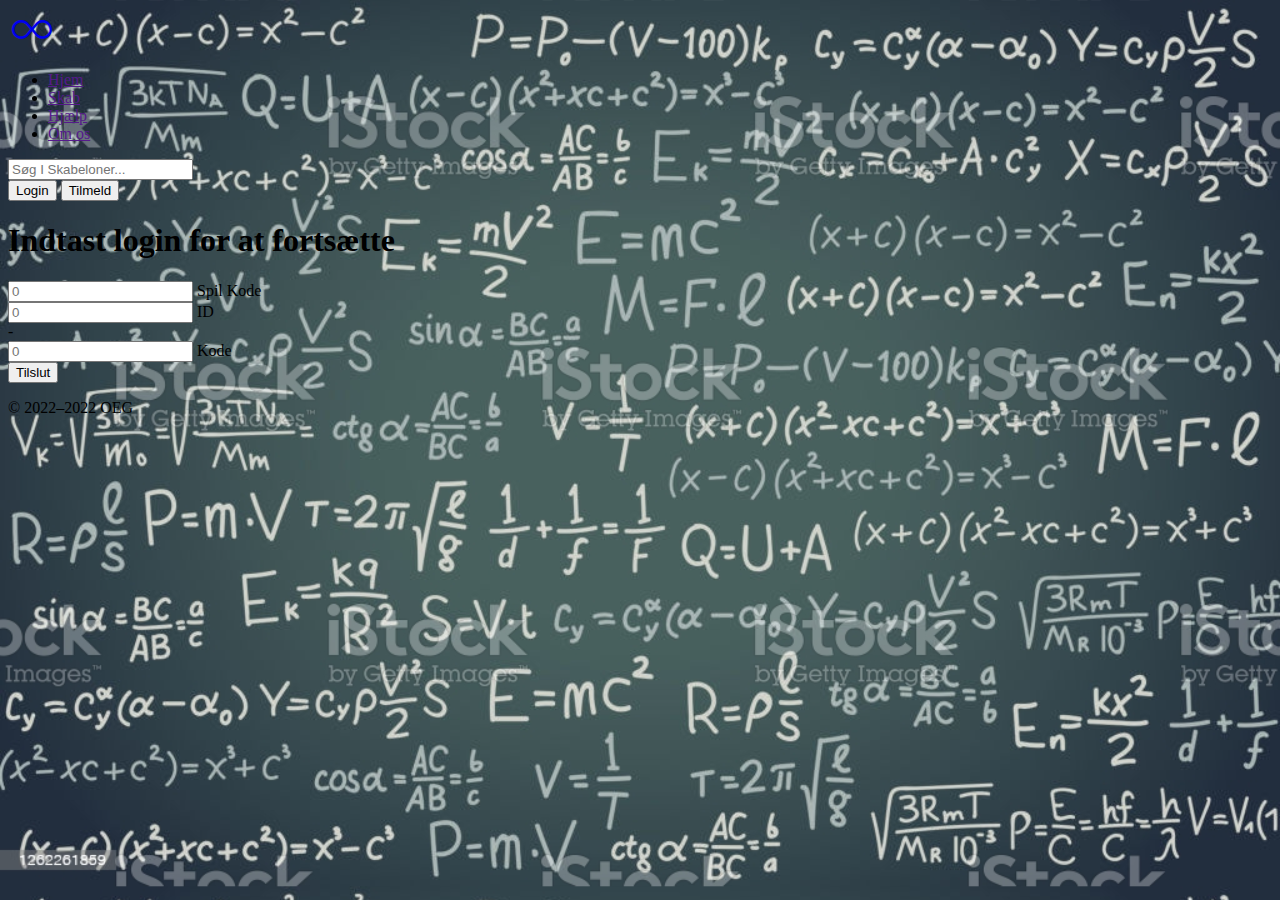
==== Client/index.html @ 803cbad0 "Initial commit" ====
<!DOCTYPE html>
<html lang="en">
<head>
	<meta charset="UTF-8">
	<meta http-equiv="X-UA-Compatible" content="IE=edge">
	<meta name="viewport" content="width=device-width, initial-scale=1.0">
	<title>Semimatik</title>
	<script src="/assets/js/jquery-3.6.0.min.js"></script>
	<link rel="stylesheet" href="https://cdn.jsdelivr.net/npm/bootstrap-icons@1.7.2/font/bootstrap-icons.css">
	<!-- JavaScript Bundle with Popper -->
	<script src="https://cdn.jsdelivr.net/npm/bootstrap@5.1.3/dist/js/bootstrap.bundle.min.js" integrity="sha384-ka7Sk0Gln4gmtz2MlQnikT1wXgYsOg+OMhuP+IlRH9sENBO0LRn5q+8nbTov4+1p" crossorigin="anonymous"></script>
	<!-- JavaScript Bundle with Popper -->
	<script src="https://cdn.jsdelivr.net/npm/bootstrap@5.1.3/dist/js/bootstrap.bundle.min.js" integrity="sha384-ka7Sk0Gln4gmtz2MlQnikT1wXgYsOg+OMhuP+IlRH9sENBO0LRn5q+8nbTov4+1p" crossorigin="anonymous"></script>
	<link rel="stylesheet" href="/assets/css/bootstrap.min.css">
  	<link rel="stylesheet" href="/assets/res/bootstrap-icons-1.7.2/bootstrap-icons.css">
	<style>
	.icons {
		display: grid;
		max-width: 100%;
		grid-template-columns: repeat(auto-fit, minmax(100px, 1fr) );
		gap: 1.25rem;
	}
	.icon {
		background-color: var(--bs-light);
		border-radius: .25rem;
	}
	.bi {
		margin: .25rem;
		font-size: 2.5rem;
	}
	.label {
		font-family: var(--bs-font-monospace);
	}
	.label {
		display: inline-block;
		width: 100%;
		overflow: hidden;
		padding: .25rem;
		font-size: .625rem;
		text-overflow: ellipsis;
		white-space: nowrap;
	}
	body {
		background-image: url('bg.jpg');
		background-size: 100% auto;
	}
	</style>
</head>
	
<body>
	<!-- <div class="icon">
		<i class="bi bi-trash-fill"></i>
		<div class="label">TestIcon</div>
	</div> -->
	<header class="p-3 bg-dark text-white">
		<div class="container">
		  <div class="d-flex flex-wrap align-items-center justify-content-center justify-content-lg-start">
			<a href="/" class="d-flex align-items-center mb-2 mb-lg-0 text-white text-decoration-none">
				<i class="bi bi-infinity me-5 d-none d-lg-block"></i>
			</a>
	
			<ul class="nav col-12 col-lg-auto me-lg-auto mb-2 justify-content-center mb-md-0">
			  <li><a href="" class="btn btn-lg btn-primary me-3 d-none d-md-block">Hjem</a></li>
			  <li><a href="" class="btn btn-lg btn-outline-light me-3 d-none d-md-block">Skab</a></li>
			  <li><a href="" class="btn btn-lg btn-outline-light me-3 d-none d-md-block">Hjælp</a></li>
			  <li><a href="" class="btn btn-lg btn-outline-light d-none d-md-block">Om os</a></li>
			</ul>
	
			<form class="col-12 col-lg-auto mb-3 mb-lg-0 me-lg-3">
			  <input type="search" class="form-control  form-control-dark d-none d-md-block" placeholder="Søg I Skabeloner..." aria-label="Search">
			</form>
	
			<div class="text-end d-flex mx-auto justify-content-center">
			  <button type="button" class="btn btn-lg btn-outline-light me-3 col-10 col-md-6">Login</button>
			  <button type="button" class="btn btn-lg btn-outline-warning col-10 col-md-6">Tilmeld</button>
			</div>
		  </div>
		</div>
	</header>
	<!-- Game Pin Form -->
	<div class="container bg-light col-9 col-md-4 d-flex justify-content-center mt-5 border border-5 border-secondary rounded-3">
		<form class="col-8 col-md-6 mt-5">
			<h1 class="h3 mb-3 fw-normal text-center">Indtast login for at fortsætte</h1>
		
			<div class="form-floating">
				<input type="text" class="form-control" id="gamepin" placeholder="0">
				<label for="gamepin">Spil Kode</label>
			</div>
			<div class="form-floating mt-2 mb-2 d-flex row-cols-3">
				<div class="form-floating col-3">
					<input type="text" class="form-control" id="userid" placeholder="0">
					<label for="userid">ID</label>
				</div>
				<span class="input-group-text col-2">-</span>
				<div class="form-floating col-7">
					<input type="password" class="form-control" id="userpass" placeholder="0">
					<label for="userpass">Kode</label>
				</div>
			</div>
		
			<button class="w-100 btn btn-lg btn-primary" type="submit">Tilslut</button>
			<p class="mt-5 mb-3 text-muted">© 2022–2022 OEG</p>
		</form>
	</div>
</body>
</html>
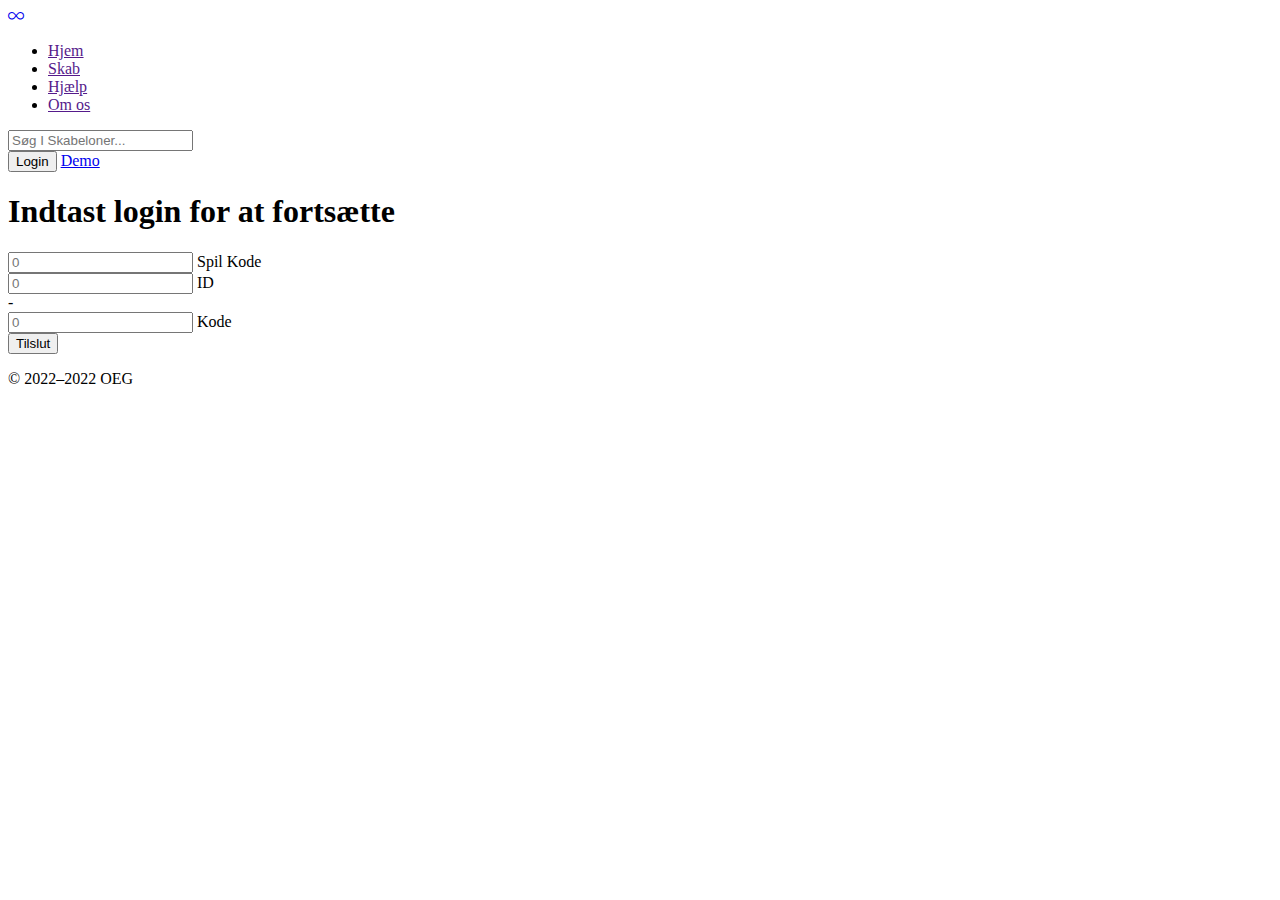
==== commit 300658ca: "Updated Everything lmao" ====
--- a/Client/index.html
+++ b/Client/index.html
@@ -13,38 +13,7 @@
 	<script src="https://cdn.jsdelivr.net/npm/bootstrap@5.1.3/dist/js/bootstrap.bundle.min.js" integrity="sha384-ka7Sk0Gln4gmtz2MlQnikT1wXgYsOg+OMhuP+IlRH9sENBO0LRn5q+8nbTov4+1p" crossorigin="anonymous"></script>
 	<link rel="stylesheet" href="/assets/css/bootstrap.min.css">
   	<link rel="stylesheet" href="/assets/res/bootstrap-icons-1.7.2/bootstrap-icons.css">
-	<style>
-	.icons {
-		display: grid;
-		max-width: 100%;
-		grid-template-columns: repeat(auto-fit, minmax(100px, 1fr) );
-		gap: 1.25rem;
-	}
-	.icon {
-		background-color: var(--bs-light);
-		border-radius: .25rem;
-	}
-	.bi {
-		margin: .25rem;
-		font-size: 2.5rem;
-	}
-	.label {
-		font-family: var(--bs-font-monospace);
-	}
-	.label {
-		display: inline-block;
-		width: 100%;
-		overflow: hidden;
-		padding: .25rem;
-		font-size: .625rem;
-		text-overflow: ellipsis;
-		white-space: nowrap;
-	}
-	body {
-		background-image: url('bg.jpg');
-		background-size: 100% auto;
-	}
-	</style>
+	<link rel="stylesheet" href="/assets/css/main.css">
 </head>
 	
 <body>
@@ -72,7 +41,7 @@
 	
 			<div class="text-end d-flex mx-auto justify-content-center">
 			  <button type="button" class="btn btn-lg btn-outline-light me-3 col-10 col-md-6">Login</button>
-			  <button type="button" class="btn btn-lg btn-outline-warning col-10 col-md-6">Tilmeld</button>
+			  <a href="/demo" class="btn btn-lg btn-outline-warning col-10 col-md-6">Demo</a>
 			</div>
 		  </div>
 		</div>
@@ -82,7 +51,7 @@
 		<form class="col-8 col-md-6 mt-5">
 			<h1 class="h3 mb-3 fw-normal text-center">Indtast login for at fortsætte</h1>
 		
-			<div class="form-floating">
+			<div class="form-floating" action="/start" method="post">
 				<input type="text" class="form-control" id="gamepin" placeholder="0">
 				<label for="gamepin">Spil Kode</label>
 			</div>
